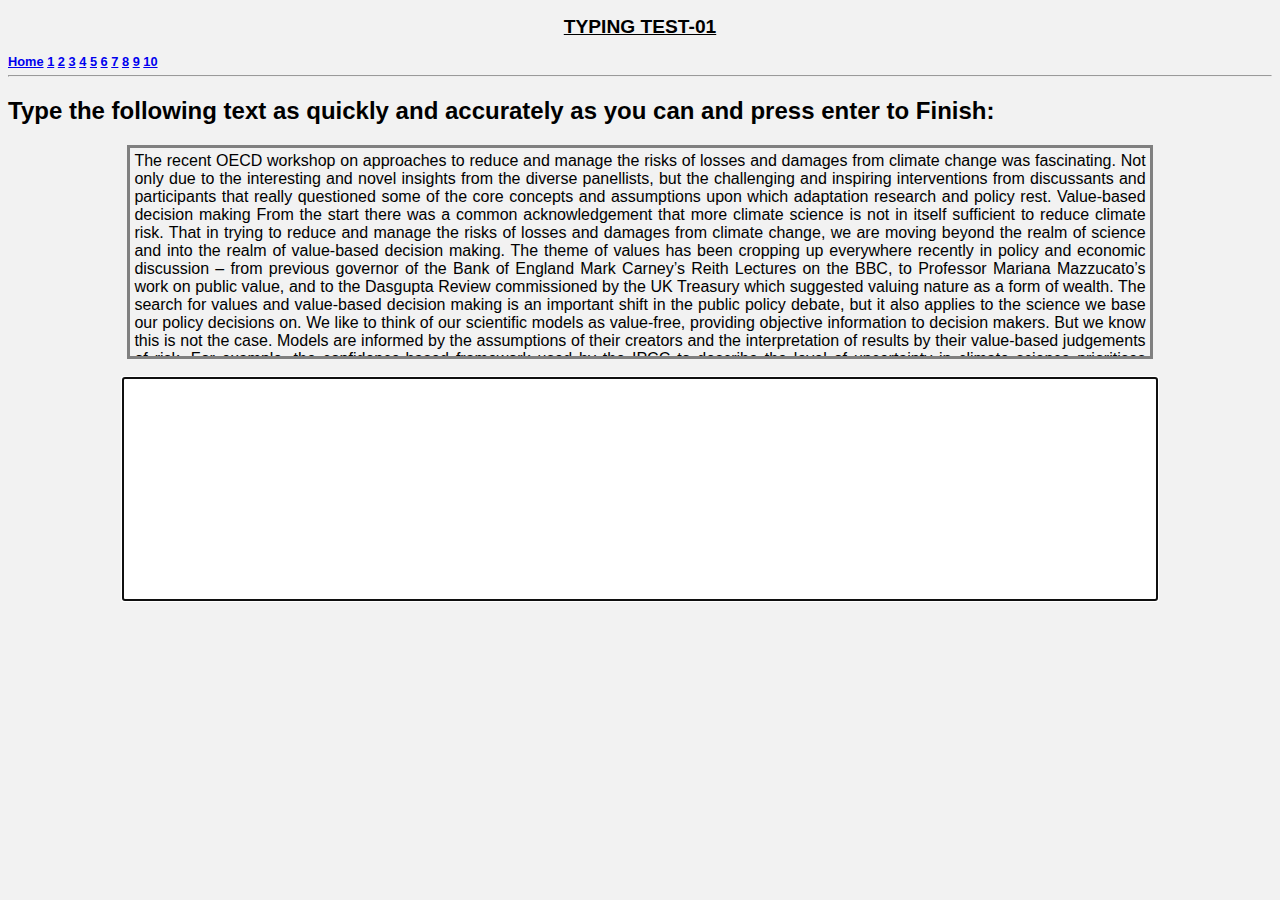
==== index.html @ 5db1e1f8 "first commit" ====
<!DOCTYPE html>
<html>
<head>
	<title>Typing test-01</title>
	<style>
      /* CSS styles for the page */
      body {
        font-family: Arial, sans-serif;
        background-color: #f2f2f2;
      }
      #header1 {
      	display: block;
        font-size: .8em;
        /*margin-bottom: 20px;
  		margin-top: 0.67em;
  		margin-bottom: 0.67em;
  		margin-left: 0;
  		margin-right: 0;*/
  		font-weight: bold;
  		/*border: 3px solid green;*/
      }
      .headerline{
        /*text-align: center;*/
/*        border: 3px solid green;
*/        }

      a {
    	display: inline;
		}

		#test-text{
			border: 3px solid grey;
			margin:auto;
            padding:4px;
            /*background-color: light grey;*/
            width: 80%;
            height: 200px;
            overflow-x: hidden;
            overflow-y: auto;
            text-align:justify;
		}

		#input-box {
        font-size: 1.2em;
        width: 80%;
        height: 200px;
        padding: 10px;
      	}

      	#box{
      		text-align: center;
      	}

    </style>
</head>
<body>
	<header id='header1'>
		<h2 style="text-align:center"><u>TYPING TEST-01</u></h2>
		<div class="headerline">
				<a href="index.html">Home</a>
				<a href="1.html">1</a> 
				<a href="2.html">2</a>
				<a href="3.html">3</a>
				<a href="4.html">4</a>
				<a href="5.html">5</a>
				<a href="6.hmtl">6</a>
				<a href="7.html">7</a>
				<a href="8.html">8</a>
				<a href="9.html">9</a>
				<a href="10.html">10</a>
		</div>
		<hr>
	</header>

	<instruction>
		<h2>Type the following text as quickly and accurately as you can and press enter to <b>Finish</b>: </h2>
	</instruction>

	<div id="test-text">The recent OECD workshop on approaches to reduce and manage the risks of losses and damages from climate change was fascinating. Not only due to the interesting and novel insights from the diverse panellists, but the challenging and inspiring interventions from discussants and participants that really questioned some of the core concepts and assumptions upon which adaptation research and policy rest. Value-based decision making From the start there was a common acknowledgement that more climate science is not in itself sufficient to reduce climate risk. That in trying to reduce and manage the risks of losses and damages from climate change, we are moving beyond the realm of science and into the realm of value-based decision making. The theme of values has been cropping up everywhere recently in policy and economic discussion – from previous governor of the Bank of England Mark Carney’s Reith Lectures on the BBC, to Professor Mariana Mazzucato’s work on public value, and to the Dasgupta Review commissioned by the UK Treasury which suggested valuing nature as a form of wealth. The search for values and value-based decision making is an important shift in the public policy debate, but it also applies to the science we base our policy decisions on. We like to think of our scientific models as value-free, providing objective information to decision makers. But we know this is not the case. Models are informed by the assumptions of their creators and the interpretation of results by their value-based judgements of risk. For example, the confidence-based framework used by the IPCC to describe the level of uncertainty in climate science prioritises reliability (avoidance of false alarms) over informativeness (avoidance of missed warnings). This choice has significant ethical implications, particularly in the context of loss and damage. Evaluating climate science statements and the outputs of models as if they were impartial and objective leaves these values implicit and hidden. An example of how this can lead to ethical dilemmas was highlighted in a recent article in The Conversation on how climate-economic models based on a particular set of assumptions and values have created the Net Zero “trap”. During the workshop, the need to move towards methods where the value-based judgements being made are explicit rather than implicit was highlighted. One such approach is to use storylines of climate risk that are explicitly formulated to represent multiple, plausible future climates. This approach does not ask how likely a particular future is, but what would be the effect of interventions across a range of plausible futures? Making values explicit Embracing the values already implicit in our scientific models demonstrates the importance of moving towards a decision-centric framework where the starting point is the decision that needs to be made, and we look for ways to collect data and construct models that support that decision making process. Multiple values of multiple stakeholder groups are inherently involved in this process and starting from this decision space recognises these values explicitly. Inherent in this approach is the issue of power structures and whose voices are heard. Grounded, participatory approaches are vital to supporting the decision-centric framework, to challenge power structures as far as possible to support locally relevant decision making and ensure that values from communities whose voices are often not heard are voiced and included. At the Walker Institute, this participatory, decision-centric approach underpins all our work on adaption and resilience building. The framework can be applied to decision-making at all levels, whether policy makers in national government deciding how best to support flood-prone districts, or farmers deciding how best to plan their planting for the coming season. The role of social protection Another interesting theme at the workshop was the importance of effective social protection systems in buffering against a range of shocks, including slow-onset as well as extreme event disasters. The linkages between governance, policy and financing for adaptation, slow-onset disasters, and emergency humanitarian responses under Disaster Risk Reduction (DRR) was a particular point of discussion. To me, the critical link between these areas of policy is the need for detailed vulnerability assessments which take into account the variation in households’ ability to cope with shocks due to differing access to assets such as livestock, networks of relatives, and the multiple sources of cash and food income. Having access to this data on who is vulnerable to which types of shocks, and why, supports better targeting of emergency humanitarian response as well as better preparation for slow-onset disasters such as multi-year droughts. There were many other important issues raised during the workshop, too many to do justice to in this blog – how we handle transboundary issues, the importance of trust in institutions for governing adaptation, the need for meaningful public-private partnerships that go beyond extracting money, moving beyond our economic focus on GDP to the real economy – plenty of food for thought. When the Zoom call ended, I was left feeling inspired by the willingness of workshop attendees to engage with big, difficult issues and their openness in discussing the challenges we face. The final round of closing comments focused my mind on the practical – we need to be optimistic, work together, and get on with the hard work of implementation. To work!
</div>
	<br>
	
    <!-- <label for="input-box">Type here:</label> -->
    <div id="box">
		    <input type="text" id="input-box" autofocus>    	
    </div>
	
    <p id="result"></p>
    <script>
      // JavaScript for the page
      var testText = document.getElementById("test-text").innerHTML;
      var inputBox = document.getElementById("input-box");
      var result = document.getElementById("result");
      var startTime, endTime;

      function startTest() {
        inputBox.value = "";
        inputBox.disabled = false;
        inputBox.focus();
        result.innerHTML = "";
        startTime = Date.now();
      }

      function endTest() {
        inputBox.disabled = true;
        endTime = Date.now();
        var elapsedTime = (endTime - startTime) / 1000;
        var words = testText.trim().split(" ");
        var input = inputBox.value.trim().split(" ");
        var correctCount = 0;
        for (var i = 0; i < input.length; i++) {
          if (input[i] === words[i]) {
            correctCount++;
          }
        }
        var accuracy = correctCount / input.length * 100;
        var wpm = (input.length / elapsedTime) * 60;
        result.innerHTML = "Your accuracy is " + accuracy.toFixed(2) + "%. Your speed is " + wpm.toFixed(2) + " words per minute.";
      }

      inputBox.addEventListener("keyup", function(event) {
        if (event.key === "Enter") {
          endTest();
        }
      });

      startTest();
    </script>
</body>
</html>
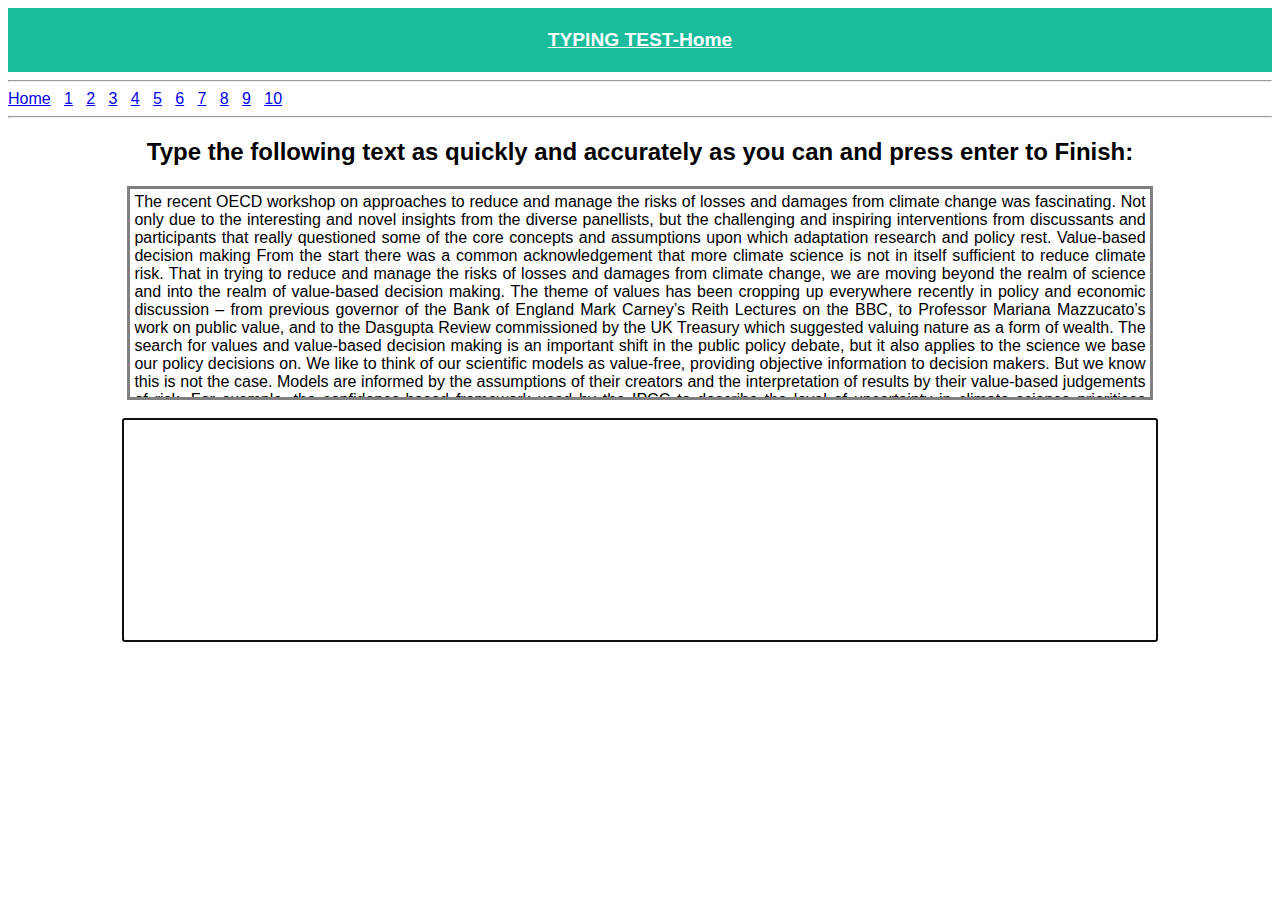
==== commit 9f28c484: "adding header color" ====
--- a/index.html
+++ b/index.html
@@ -1,23 +1,28 @@
 <!DOCTYPE html>
 <html>
 <head>
-	<title>Typing test-01</title>
-	<style>
+  <title>Typing test-01</title>
+  <style>
       /* CSS styles for the page */
       body {
         font-family: Arial, sans-serif;
-        background-color: #f2f2f2;
+        background-color: #FFFFFF;
       }
       #header1 {
-      	display: block;
+        display: block;
         font-size: .8em;
         /*margin-bottom: 20px;
-  		margin-top: 0.67em;
-  		margin-bottom: 0.67em;
-  		margin-left: 0;
-  		margin-right: 0;*/
-  		font-weight: bold;
-  		/*border: 3px solid green;*/
+      margin-top: 0.67em;
+      margin-bottom: 0.67em;
+      margin-left: 0;
+      margin-right: 0;
+      font-weight: bold;*/
+      /*border: 3px solid green;*/
+      padding: 5px;
+      text-align: center;
+      background: #1abc9c;
+      color: white;
+      /*font-size: 30px;*/
       }
       .headerline{
         /*text-align: center;*/
@@ -25,12 +30,12 @@
 */        }
 
       a {
-    	display: inline;
-		}
+      display: inline;
+    }
 
-		#test-text{
-			border: 3px solid grey;
-			margin:auto;
+    #test-text{
+           border: 3px solid grey;
+           margin:auto;
             padding:4px;
             /*background-color: light grey;*/
             width: 80%;
@@ -38,53 +43,59 @@
             overflow-x: hidden;
             overflow-y: auto;
             text-align:justify;
-		}
+    }
 
-		#input-box {
+    #input-box {
         font-size: 1.2em;
         width: 80%;
         height: 200px;
         padding: 10px;
-      	}
+        }
 
-      	#box{
-      		text-align: center;
-      	}
+        #box{
+          text-align: center;
+        }
+    #instruction{
+      text-align: center;
+    }
+
+    
 
     </style>
 </head>
 <body>
-	<header id='header1'>
-		<h2 style="text-align:center"><u>TYPING TEST-01</u></h2>
-		<div class="headerline">
-				<a href="index.html">Home</a>
-				<a href="1.html">1</a> 
-				<a href="2.html">2</a>
-				<a href="3.html">3</a>
-				<a href="4.html">4</a>
-				<a href="5.html">5</a>
-				<a href="6.hmtl">6</a>
-				<a href="7.html">7</a>
-				<a href="8.html">8</a>
-				<a href="9.html">9</a>
-				<a href="10.html">10</a>
-		</div>
-		<hr>
-	</header>
+  <header id='header1'>
+    <h2 style="text-align:center"><u>TYPING TEST-Home</u></h2>
+  </header>
+  <hr>
+    <div class="headerline">
+        <a href="index.html">Home</a> &nbsp
+        <a href="1.html">1</a> &nbsp
+        <a href="2.html">2</a> &nbsp
+        <a href="3.html">3</a> &nbsp
+        <a href="4.html">4</a> &nbsp
+        <a href="5.html">5</a> &nbsp
+        <a href="6.hmtl">6</a> &nbsp
+        <a href="7.html">7</a> &nbsp
+        <a href="8.html">8</a> &nbsp
+        <a href="9.html">9</a> &nbsp
+        <a href="10.html">10</a>
+    </div>
+    <hr>
+  <instruction id="instruction">
+    <h2>Type the following text as quickly and accurately as you can and press enter to <b>Finish</b>: </h2>
+  </instruction>
 
-	<instruction>
-		<h2>Type the following text as quickly and accurately as you can and press enter to <b>Finish</b>: </h2>
-	</instruction>
-
-	<div id="test-text">The recent OECD workshop on approaches to reduce and manage the risks of losses and damages from climate change was fascinating. Not only due to the interesting and novel insights from the diverse panellists, but the challenging and inspiring interventions from discussants and participants that really questioned some of the core concepts and assumptions upon which adaptation research and policy rest. Value-based decision making From the start there was a common acknowledgement that more climate science is not in itself sufficient to reduce climate risk. That in trying to reduce and manage the risks of losses and damages from climate change, we are moving beyond the realm of science and into the realm of value-based decision making. The theme of values has been cropping up everywhere recently in policy and economic discussion – from previous governor of the Bank of England Mark Carney’s Reith Lectures on the BBC, to Professor Mariana Mazzucato’s work on public value, and to the Dasgupta Review commissioned by the UK Treasury which suggested valuing nature as a form of wealth. The search for values and value-based decision making is an important shift in the public policy debate, but it also applies to the science we base our policy decisions on. We like to think of our scientific models as value-free, providing objective information to decision makers. But we know this is not the case. Models are informed by the assumptions of their creators and the interpretation of results by their value-based judgements of risk. For example, the confidence-based framework used by the IPCC to describe the level of uncertainty in climate science prioritises reliability (avoidance of false alarms) over informativeness (avoidance of missed warnings). This choice has significant ethical implications, particularly in the context of loss and damage. Evaluating climate science statements and the outputs of models as if they were impartial and objective leaves these values implicit and hidden. An example of how this can lead to ethical dilemmas was highlighted in a recent article in The Conversation on how climate-economic models based on a particular set of assumptions and values have created the Net Zero “trap”. During the workshop, the need to move towards methods where the value-based judgements being made are explicit rather than implicit was highlighted. One such approach is to use storylines of climate risk that are explicitly formulated to represent multiple, plausible future climates. This approach does not ask how likely a particular future is, but what would be the effect of interventions across a range of plausible futures? Making values explicit Embracing the values already implicit in our scientific models demonstrates the importance of moving towards a decision-centric framework where the starting point is the decision that needs to be made, and we look for ways to collect data and construct models that support that decision making process. Multiple values of multiple stakeholder groups are inherently involved in this process and starting from this decision space recognises these values explicitly. Inherent in this approach is the issue of power structures and whose voices are heard. Grounded, participatory approaches are vital to supporting the decision-centric framework, to challenge power structures as far as possible to support locally relevant decision making and ensure that values from communities whose voices are often not heard are voiced and included. At the Walker Institute, this participatory, decision-centric approach underpins all our work on adaption and resilience building. The framework can be applied to decision-making at all levels, whether policy makers in national government deciding how best to support flood-prone districts, or farmers deciding how best to plan their planting for the coming season. The role of social protection Another interesting theme at the workshop was the importance of effective social protection systems in buffering against a range of shocks, including slow-onset as well as extreme event disasters. The linkages between governance, policy and financing for adaptation, slow-onset disasters, and emergency humanitarian responses under Disaster Risk Reduction (DRR) was a particular point of discussion. To me, the critical link between these areas of policy is the need for detailed vulnerability assessments which take into account the variation in households’ ability to cope with shocks due to differing access to assets such as livestock, networks of relatives, and the multiple sources of cash and food income. Having access to this data on who is vulnerable to which types of shocks, and why, supports better targeting of emergency humanitarian response as well as better preparation for slow-onset disasters such as multi-year droughts. There were many other important issues raised during the workshop, too many to do justice to in this blog – how we handle transboundary issues, the importance of trust in institutions for governing adaptation, the need for meaningful public-private partnerships that go beyond extracting money, moving beyond our economic focus on GDP to the real economy – plenty of food for thought. When the Zoom call ended, I was left feeling inspired by the willingness of workshop attendees to engage with big, difficult issues and their openness in discussing the challenges we face. The final round of closing comments focused my mind on the practical – we need to be optimistic, work together, and get on with the hard work of implementation. To work!
+  <div id="test-text">The recent OECD workshop on approaches to reduce and manage the risks of losses and damages from climate change was fascinating. Not only due to the interesting and novel insights from the diverse panellists, but the challenging and inspiring interventions from discussants and participants that really questioned some of the core concepts and assumptions upon which adaptation research and policy rest. Value-based decision making From the start there was a common acknowledgement that more climate science is not in itself sufficient to reduce climate risk. That in trying to reduce and manage the risks of losses and damages from climate change, we are moving beyond the realm of science and into the realm of value-based decision making. The theme of values has been cropping up everywhere recently in policy and economic discussion – from previous governor of the Bank of England Mark Carney’s Reith Lectures on the BBC, to Professor Mariana Mazzucato’s work on public value, and to the Dasgupta Review commissioned by the UK Treasury which suggested valuing nature as a form of wealth. The search for values and value-based decision making is an important shift in the public policy debate, but it also applies to the science we base our policy decisions on. We like to think of our scientific models as value-free, providing objective information to decision makers. But we know this is not the case. Models are informed by the assumptions of their creators and the interpretation of results by their value-based judgements of risk. For example, the confidence-based framework used by the IPCC to describe the level of uncertainty in climate science prioritises reliability (avoidance of false alarms) over informativeness (avoidance of missed warnings). This choice has significant ethical implications, particularly in the context of loss and damage. Evaluating climate science statements and the outputs of models as if they were impartial and objective leaves these values implicit and hidden. An example of how this can lead to ethical dilemmas was highlighted in a recent article in The Conversation on how climate-economic models based on a particular set of assumptions and values have created the Net Zero “trap”. During the workshop, the need to move towards methods where the value-based judgements being made are explicit rather than implicit was highlighted. One such approach is to use storylines of climate risk that are explicitly formulated to represent multiple, plausible future climates. This approach does not ask how likely a particular future is, but what would be the effect of interventions across a range of plausible futures? Making values explicit Embracing the values already implicit in our scientific models demonstrates the importance of moving towards a decision-centric framework where the starting point is the decision that needs to be made, and we look for ways to collect data and construct models that support that decision making process. Multiple values of multiple stakeholder groups are inherently involved in this process and starting from this decision space recognises these values explicitly. Inherent in this approach is the issue of power structures and whose voices are heard. Grounded, participatory approaches are vital to supporting the decision-centric framework, to challenge power structures as far as possible to support locally relevant decision making and ensure that values from communities whose voices are often not heard are voiced and included. At the Walker Institute, this participatory, decision-centric approach underpins all our work on adaption and resilience building. The framework can be applied to decision-making at all levels, whether policy makers in national government deciding how best to support flood-prone districts, or farmers deciding how best to plan their planting for the coming season. The role of social protection Another interesting theme at the workshop was the importance of effective social protection systems in buffering against a range of shocks, including slow-onset as well as extreme event disasters. The linkages between governance, policy and financing for adaptation, slow-onset disasters, and emergency humanitarian responses under Disaster Risk Reduction (DRR) was a particular point of discussion. To me, the critical link between these areas of policy is the need for detailed vulnerability assessments which take into account the variation in households’ ability to cope with shocks due to differing access to assets such as livestock, networks of relatives, and the multiple sources of cash and food income. Having access to this data on who is vulnerable to which types of shocks, and why, supports better targeting of emergency humanitarian response as well as better preparation for slow-onset disasters such as multi-year droughts. There were many other important issues raised during the workshop, too many to do justice to in this blog – how we handle transboundary issues, the importance of trust in institutions for governing adaptation, the need for meaningful public-private partnerships that go beyond extracting money, moving beyond our economic focus on GDP to the real economy – plenty of food for thought. When the Zoom call ended, I was left feeling inspired by the willingness of workshop attendees to engage with big, difficult issues and their openness in discussing the challenges we face. The final round of closing comments focused my mind on the practical – we need to be optimistic, work together, and get on with the hard work of implementation. To work!
 </div>
-	<br>
-	
+  <br>
+  
     <!-- <label for="input-box">Type here:</label> -->
     <div id="box">
-		    <input type="text" id="input-box" autofocus>    	
+        <input type="text" id="input-box" autofocus >   
+        <!-- <textarea name="input-box" rows="40" cols="40"></textarea>    -->
     </div>
-	
+  
     <p id="result"></p>
     <script>
       // JavaScript for the page
